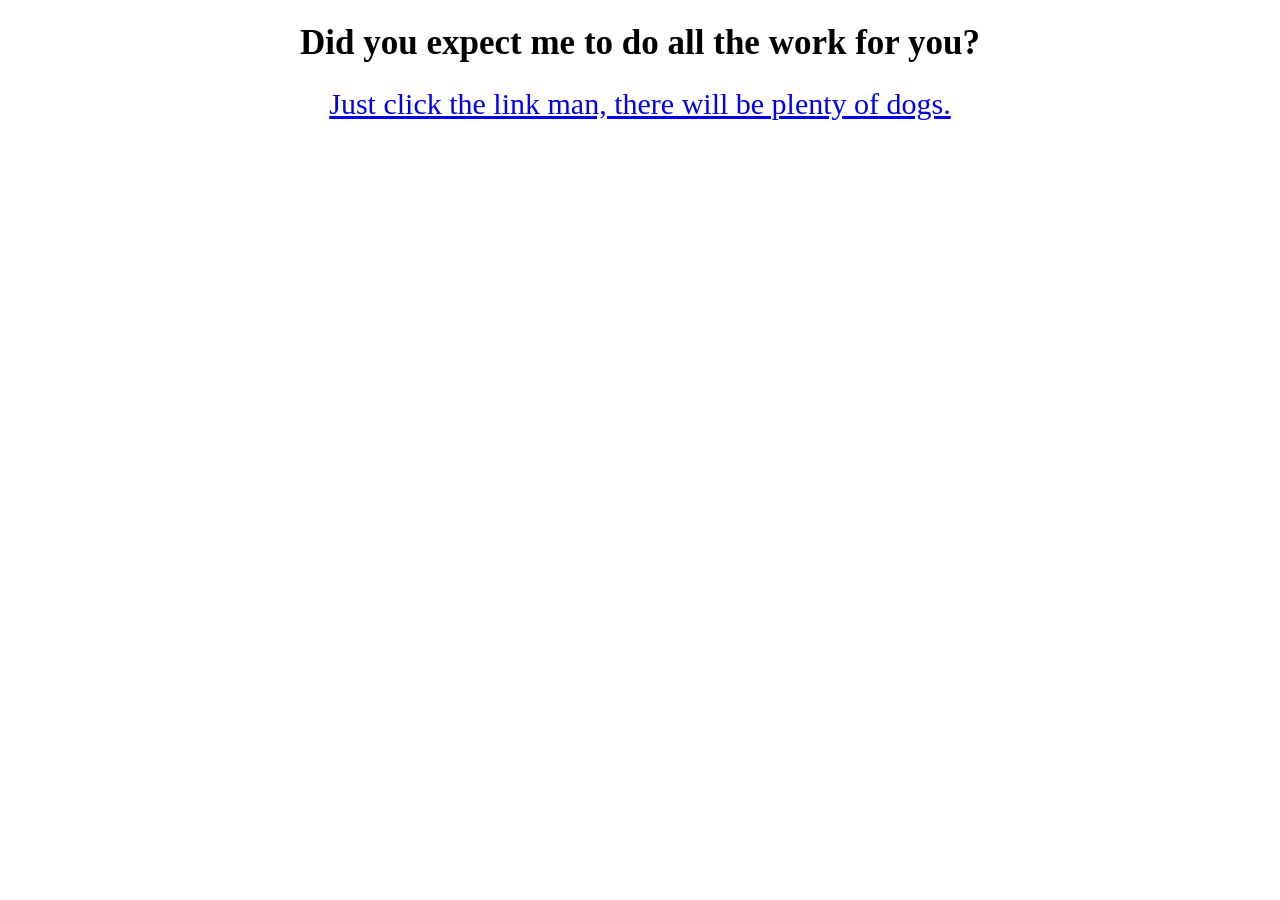
==== dogs.html @ 874d0c7d "push" ====
<!DOCTYPE html>
<html lang="en">
<head>
    <meta charset="UTF-8">
    <title>cats</title>
    <link href="css/animals.css" rel="stylesheet">
</head>
<body>
<h1>Did you expect me to do all the work for you?</h1>
<a href="https://www.reddit.com/r/dogs/">Just click the link man, there will be plenty of dogs.</a>

</body>
</html>
---- css/animals.css ----
h1 {
    font-size: 35px;
}
a {
    font-size: 30px;
}
body {
    text-align: center;
}
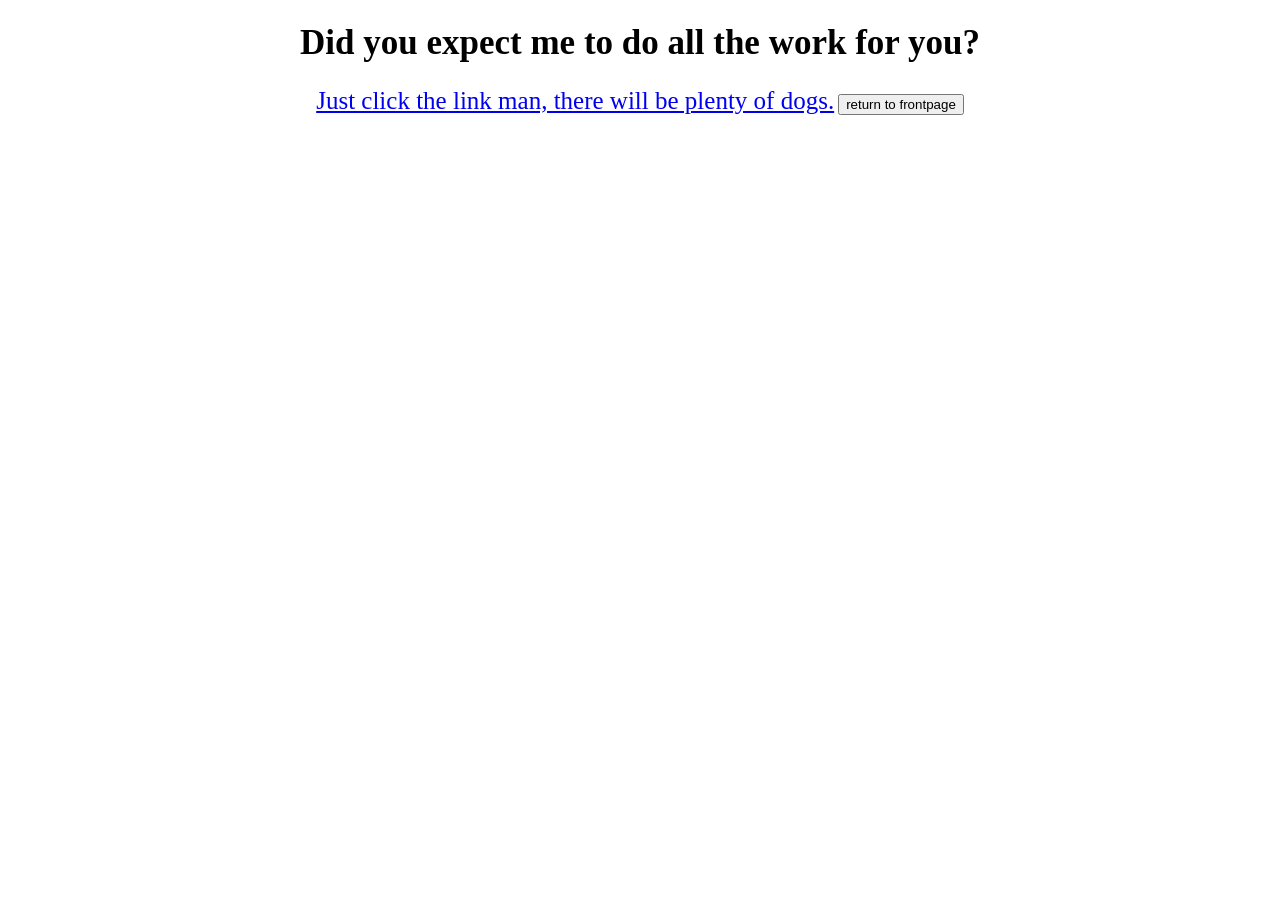
==== commit c5ac0002: "push" ====
--- a/dogs.html
+++ b/dogs.html
@@ -8,6 +8,6 @@
 <body>
 <h1>Did you expect me to do all the work for you?</h1>
 <a href="https://www.reddit.com/r/dogs/">Just click the link man, there will be plenty of dogs.</a>
-
+<button onclick="location.href='../index.html'">return to frontpage</button>
 </body>
 </html>
--- a/css/animals.css
+++ b/css/animals.css
@@ -2,7 +2,7 @@
     font-size: 35px;
 }
 a {
-    font-size: 30px;
+    font-size: 25px;
 }
 body {
     text-align: center;
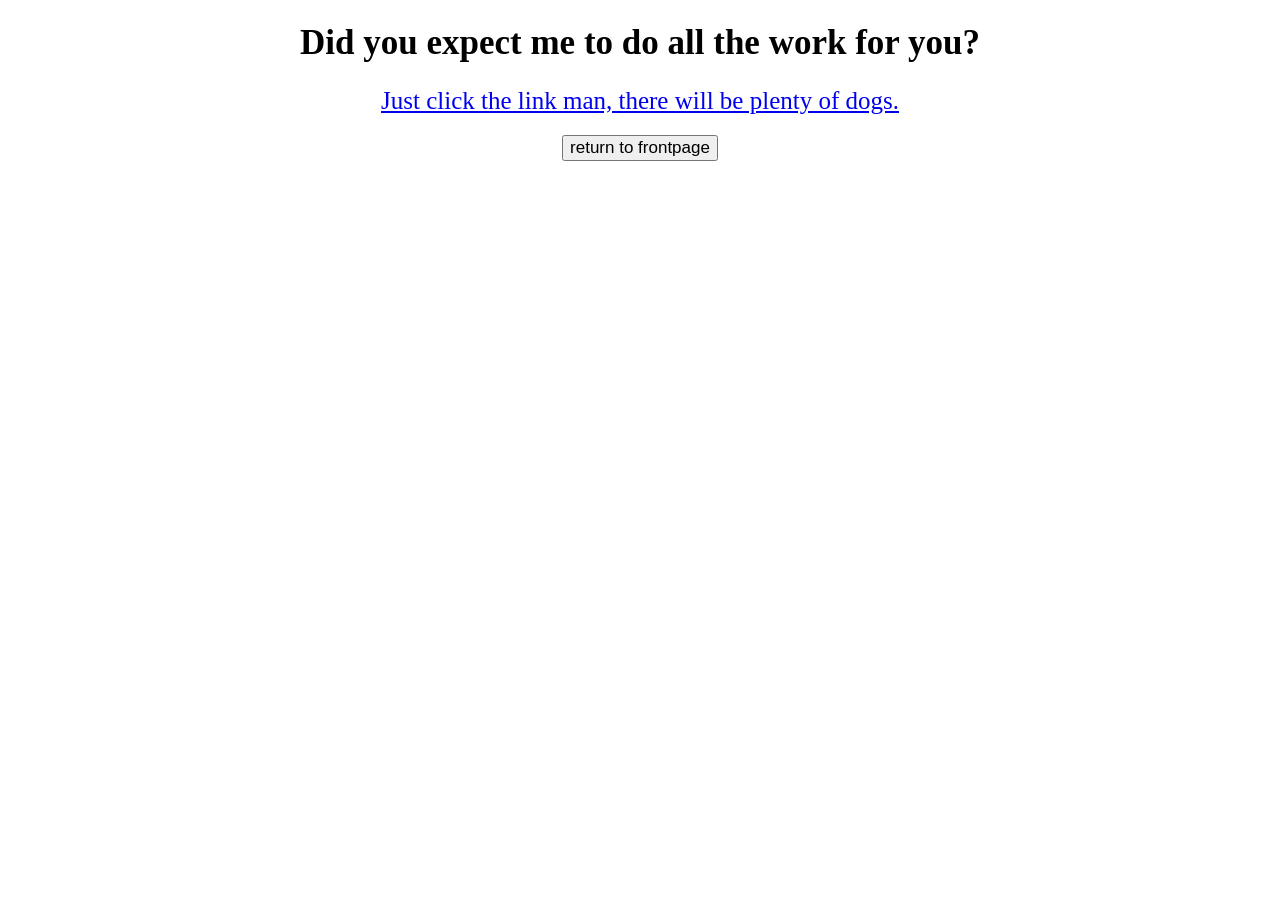
==== commit cd9aa477: "push" ====
--- a/dogs.html
+++ b/dogs.html
@@ -7,7 +7,7 @@
 </head>
 <body>
 <h1>Did you expect me to do all the work for you?</h1>
-<a href="https://www.reddit.com/r/dogs/">Just click the link man, there will be plenty of dogs.</a>
-<button onclick="location.href='../index.html'">return to frontpage</button>
+<a href="https://www.reddit.com/r/dogs/" target="_blank" rel="noopener noreferrer">Just click the link man, there will be plenty of dogs.</a> <br>
+<button id="button" onclick="location.href='../index.html'">return to frontpage</button>
 </body>
 </html>
--- a/css/animals.css
+++ b/css/animals.css
@@ -6,4 +6,8 @@
 }
 body {
     text-align: center;
+}
+#button {
+    margin: 20px;
+    font-size: 17px;
 }
